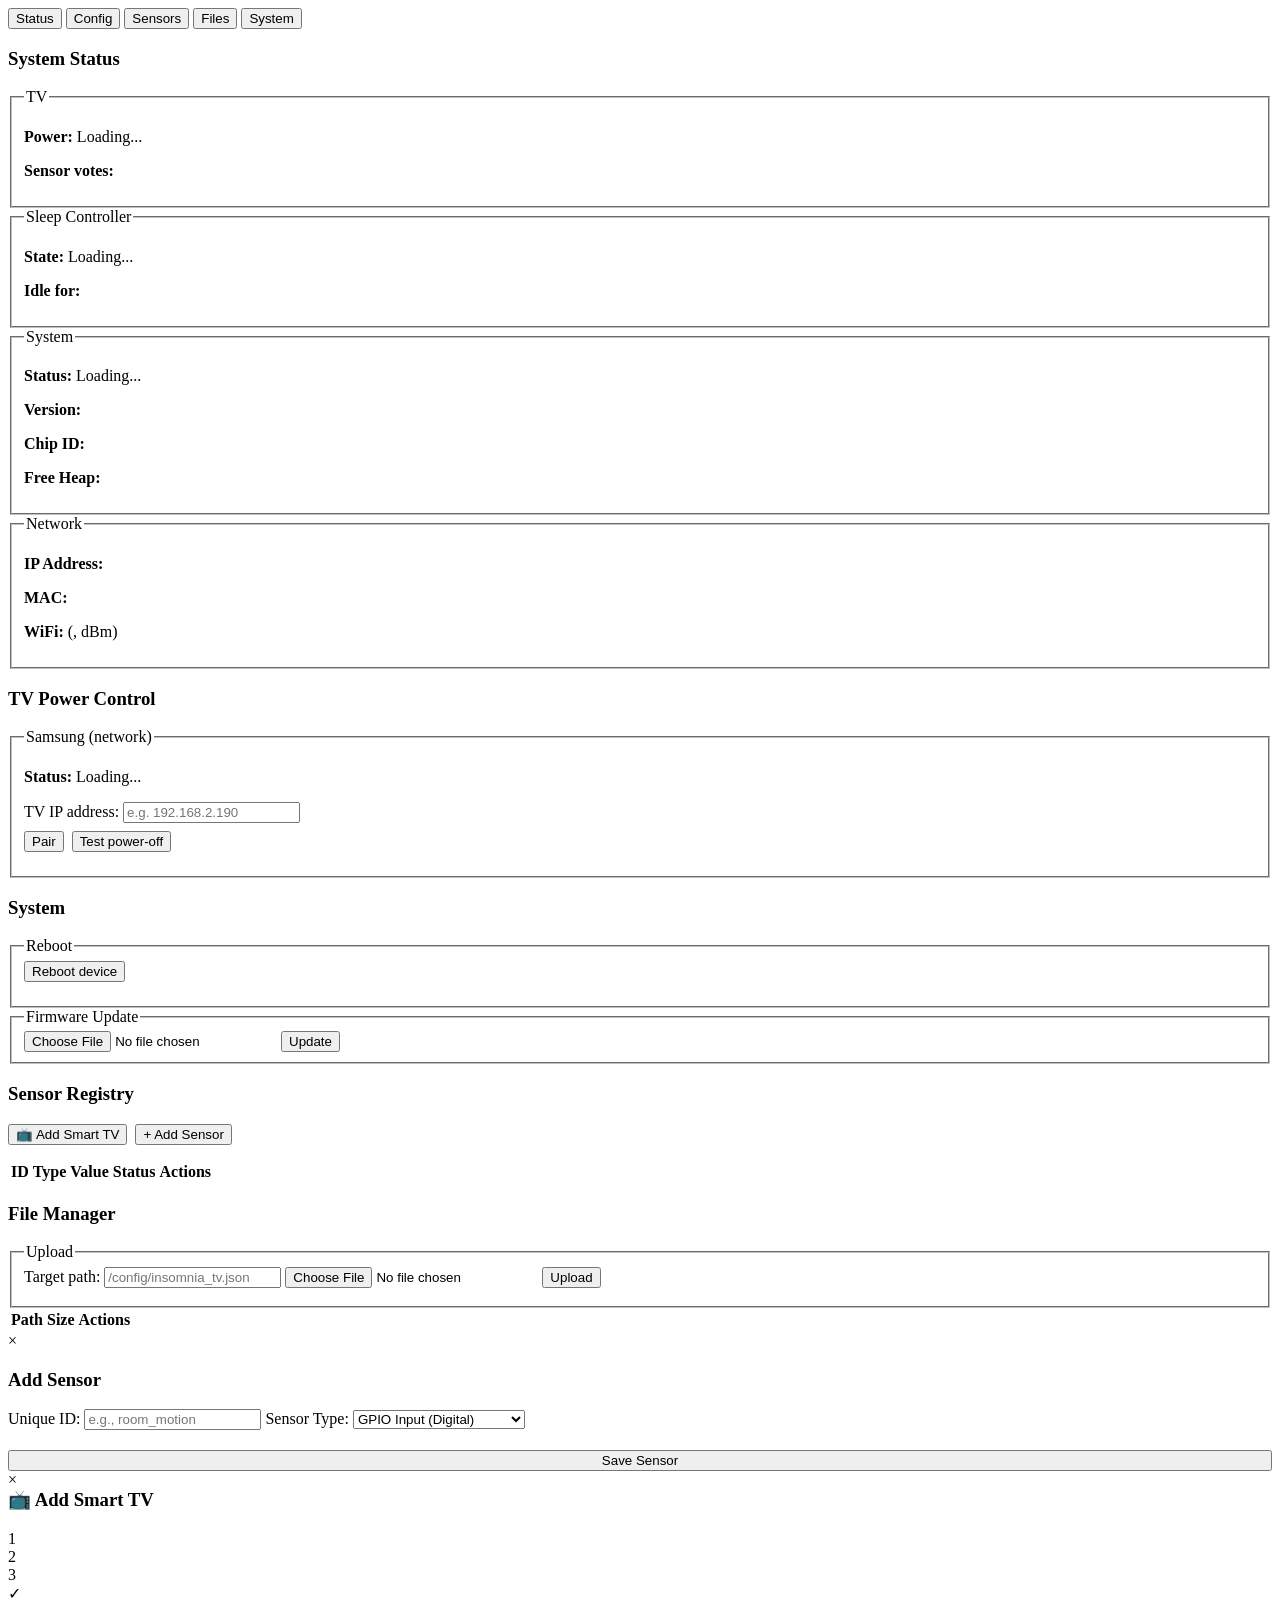
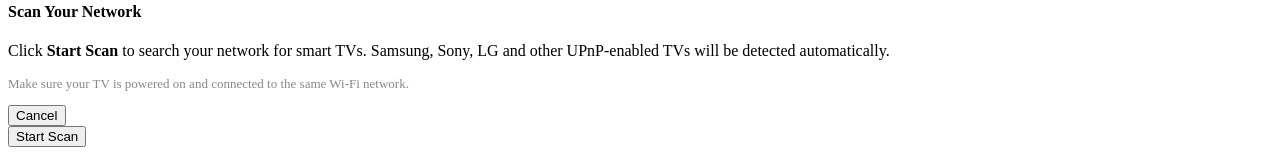
==== src/web/ui/index.html @ b7cfd7fa "refactor(web): move the UI out of WebServer.cpp into src/web/ui" ====
<!DOCTYPE html>
<html>
<head>
    <meta charset="utf-8">
    <meta name="viewport" content="width=device-width, initial-scale=1">
    <title>insomniaTV</title>
    <style>@@STYLE@@    </style>
</head>
<body>

<div class="tab">
  <button class="tablinks" onclick="openTab(event,'Status')">Status</button>
  <button class="tablinks" onclick="openTab(event,'Config')">Config</button>
  <button class="tablinks" onclick="openTab(event,'Sensors')">Sensors</button>
  <button class="tablinks" onclick="openTab(event,'Files')">Files</button>
  <button class="tablinks" onclick="openTab(event,'System')">System</button>
</div>

<div id="Status" class="tabcontent">
  <h3>System Status</h3>
  <fieldset>
    <legend>TV</legend>
    <p><b>Power:</b> <span id="tv-power_state" class="state-badge">Loading...</span></p>
    <p><b>Sensor votes:</b></p>
    <div id="tv-contributions" style="display:flex;gap:6px;flex-wrap:wrap;"></div>
  </fieldset>
  <fieldset>
    <legend>Sleep Controller</legend>
    <p><b>State:</b> <span id="sys-sleepState" class="state-badge">Loading...</span></p>
    <p><b>Idle for:</b> <span id="sys-lastActivity"></span></p>
  </fieldset>
  <fieldset>
    <legend>System</legend>
    <p><b>Status:</b> <span id="sys-status">Loading...</span></p>
    <p><b>Version:</b> <span id="sys-version"></span></p>
    <p><b>Chip ID:</b> <span id="sys-chipId"></span></p>
    <p><b>Free Heap:</b> <span id="sys-freeHeap"></span></p>
  </fieldset>
  <fieldset>
    <legend>Network</legend>
    <p><b>IP Address:</b> <span id="sys-ip"></span></p>
    <p><b>MAC:</b> <span id="sys-mac"></span></p>
    <p><b>WiFi:</b> <span id="sys-wifiStatus"></span> (<span id="sys-ssid"></span>, <span id="sys-rssi"></span> dBm)</p>
  </fieldset>
</div>

<div id="Config" class="tabcontent">
  <h3>TV Power Control</h3>
  <fieldset>
    <legend>Samsung (network)</legend>
    <p><b>Status:</b> <span id="tvc-status">Loading...</span></p>
    <label>TV IP address:</label>
    <input type="text" id="tvc-host" placeholder="e.g. 192.168.2.190" style="margin-bottom:8px">
    <div style="display:flex;gap:8px;flex-wrap:wrap;">
      <button id="tvc-pair-btn" onclick="pairTv(document.getElementById('tvc-host').value.trim(), 'tvc-msg', 'tvc-pair-btn')">Pair</button>
      <button class="btn-gray" id="tvc-off-btn" onclick="testPowerOff()">Test power-off</button>
    </div>
    <p id="tvc-msg" style="color:#555;font-size:14px"></p>
  </fieldset>
</div>

<div id="System" class="tabcontent">
  <h3>System</h3>
  <fieldset>
    <legend>Reboot</legend>
    <button class="btn-gray" onclick="rebootDevice()">Reboot device</button>
    <p id="sys-reboot-msg" style="color:#555;font-size:14px"></p>
  </fieldset>
  <fieldset>
    <legend>Firmware Update</legend>
    <form method="POST" action="/update" enctype="multipart/form-data">
      <input type="file" name="update">
      <input type="submit" value="Update">
    </form>
  </fieldset>
</div>

<div id="Sensors" class="tabcontent">
  <h3>Sensor Registry</h3>
  <div style="display:flex;gap:8px;margin-bottom:15px;flex-wrap:wrap;">
    <button class="btn-tv" onclick="openWizard()">&#128250; Add Smart TV</button>
    <button onclick="openModal()">+ Add Sensor</button>
  </div>
  <table>
    <thead>
      <tr><th>ID</th><th>Type</th><th>Value</th><th>Status</th><th>Actions</th></tr>
    </thead>
    <tbody id="sensor-table-body"></tbody>
  </table>
</div>

<div id="Files" class="tabcontent">
  <h3>File Manager</h3>
  <fieldset>
    <legend>Upload</legend>
    <label>Target path:</label>
    <input type="text" id="upload-path" placeholder="/config/insomnia_tv.json" style="margin-bottom:8px">
    <input type="file" id="upload-file" style="margin-bottom:8px">
    <button onclick="uploadFile()">Upload</button>
  </fieldset>
  <table>
    <thead><tr><th>Path</th><th>Size</th><th>Actions</th></tr></thead>
    <tbody id="files-table-body"></tbody>
  </table>
  <div id="file-editor" style="display:none;margin-top:20px;background:white;padding:15px;border-radius:5px;border:1px solid #ccc;">
    <h4 id="editor-title" style="margin-top:0"></h4>
    <textarea id="editor-content" style="width:100%;height:300px;font-family:monospace;font-size:13px;box-sizing:border-box;border:1px solid #ccc;border-radius:4px;padding:8px;"></textarea>
    <div style="margin-top:10px;display:flex;gap:8px;">
      <button id="editor-save-btn" onclick="saveFile()">Save</button>
      <button class="btn-gray" onclick="closeEditor()">Cancel</button>
    </div>
  </div>
</div>

<!-- ── Add Sensor modal ─────────────────────────────────────────── -->
<div id="sensorModal" class="modal">
  <div class="modal-content">
    <span onclick="closeModal()" class="close">&times;</span>
    <h3>Add Sensor</h3>
    <label>Unique ID:</label>
    <input type="text" id="sensorId" placeholder="e.g., room_motion" required>
    <label>Sensor Type:</label>
    <select id="sensorType" onchange="updateFormFields()">
      <option value="gpio_input">GPIO Input (Digital)</option>
      <option value="gpio_analog">GPIO Analog (ADC)</option>
      <option value="ping">Ping (ICMP)</option>
      <option value="http">HTTP (GET)</option>
      <option value="upnp">UPnP (Discovery)</option>
      <option value="samsung_tv">Samsung TV power state</option>
    </select>
    <div id="dynamicFields"></div>
    <button type="button" onclick="saveSensor()" style="margin-top:20px;width:100%;">Save Sensor</button>
  </div>
</div>

<!-- ── Add Smart TV wizard ──────────────────────────────────────── -->
<div id="tvWizardModal" class="modal">
  <div class="modal-content wizard-modal">
    <span onclick="closeWizard()" class="close">&times;</span>
    <h3 style="margin-top:0">&#128250; Add Smart TV</h3>

    <div class="wz-progress">
      <div class="wz-dot active" id="wd1">1</div>
      <div class="wz-line" id="wl1"></div>
      <div class="wz-dot" id="wd2">2</div>
      <div class="wz-line" id="wl2"></div>
      <div class="wz-dot" id="wd3">3</div>
      <div class="wz-line" id="wl3"></div>
      <div class="wz-dot" id="wd4">&#10003;</div>
    </div>

    <!-- Step 1: intro / scan -->
    <div id="wpage1">
      <h4 style="margin-top:0">Scan Your Network</h4>
      <p>Click <b>Start Scan</b> to search your network for smart TVs. Samsung, Sony, LG and other UPnP-enabled TVs will be detected automatically.</p>
      <p style="color:#888;font-size:13px">Make sure your TV is powered on and connected to the same Wi-Fi network.</p>
    </div>

    <!-- Step 2: results -->
    <div id="wpage2" style="display:none">
      <h4 style="margin-top:0">Select Your TV</h4>
      <div id="wz-scan-status"><span class="spinner"></span>Scanning network&hellip;</div>
      <div id="wz-tv-list"></div>
    </div>

    <!-- Step 3: sensor preview -->
    <div id="wpage3" style="display:none">
      <h4 style="margin-top:0">Sensors to Create</h4>
      <p style="color:#555;font-size:14px;margin-top:0">The following sensors will monitor your TV. Edit the IDs or uncheck any you don&apos;t need.</p>
      <div id="wz-sensor-list"></div>
    </div>

    <!-- Step 4: done -->
    <div id="wpage4" style="display:none;text-align:center;padding:10px 0 6px">
      <span class="done-icon">&#9989;</span>
      <h4 id="wz-done-title" style="margin:4px 0 8px"></h4>
      <p id="wz-done-msg" style="color:#666;margin:0"></p>
      <div style="margin-top:16px;text-align:left;border-top:1px solid #eee;padding-top:12px">
        <p style="margin:0 0 8px">To let insomniaTV switch this TV off, pair it now. The TV will show an allow prompt.</p>
        <button class="btn-tv" id="wz-pair-btn" onclick="pairTv(wzTv.ip, 'wz-pair-msg', 'wz-pair-btn')">Pair for power control</button>
        <p id="wz-pair-msg" style="color:#555;font-size:14px;margin:8px 0 0"></p>
      </div>
    </div>

    <div class="wz-footer">
      <button id="wbtn-cancel" class="btn-gray" onclick="closeWizard()">Cancel</button>
      <div class="wz-footer-right">
        <button id="wbtn-back"   class="btn-gray" style="display:none" onclick="wzBack()">&#8592; Back</button>
        <button id="wbtn-rescan" class="btn-tv"   style="display:none" onclick="wzStartScan()">&#8635; Rescan</button>
        <button id="wbtn-scan"   class="btn-tv"   onclick="wzStartScan()">Start Scan</button>
        <button id="wbtn-add"    class="btn-tv"   style="display:none" onclick="wzCreate()">Add to Sensors &#8594;</button>
        <button id="wbtn-done"   style="display:none" onclick="closeWizard();loadSensors()">Done</button>
      </div>
    </div>
  </div>
</div>

<script>@@SCRIPT@@</script>

</body>
</html>
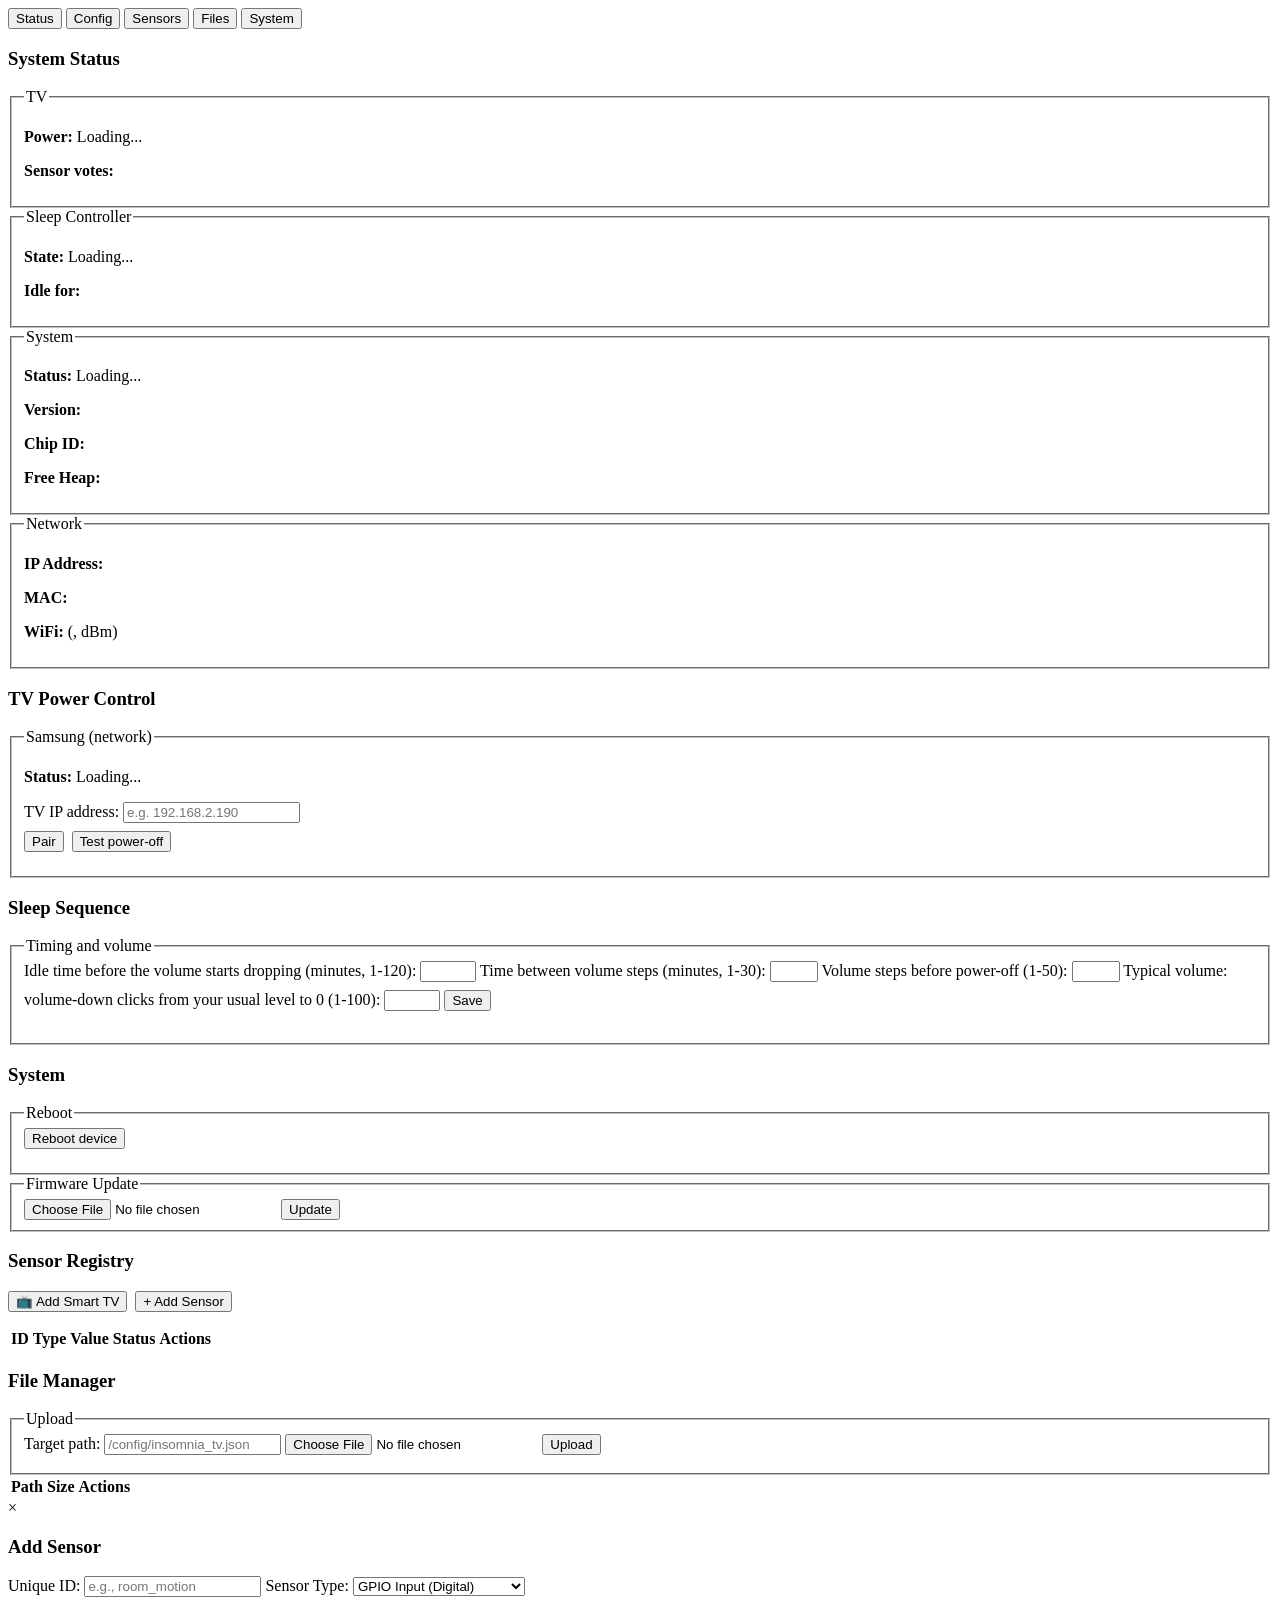
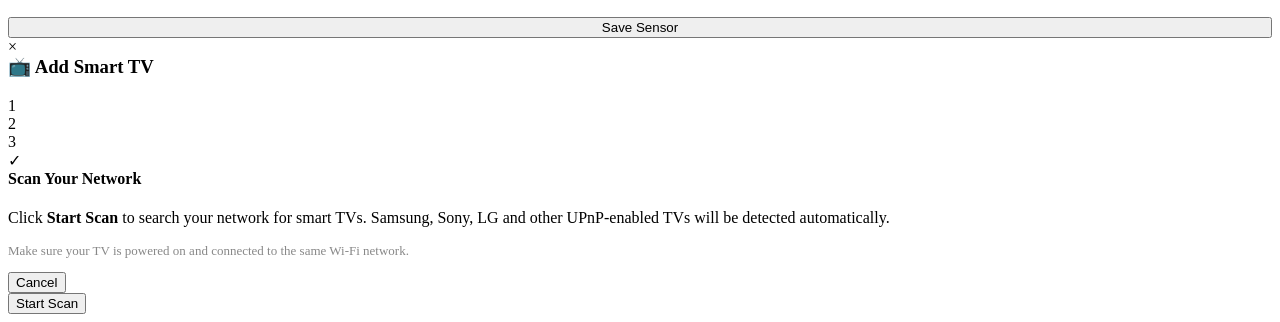
==== commit 1498c2a5: "feat(web): edit the sleep-sequence timing and typical volume in the Config tab" ====
--- a/src/web/ui/index.html
+++ b/src/web/ui/index.html
@@ -57,6 +57,20 @@
       <button class="btn-gray" id="tvc-off-btn" onclick="testPowerOff()">Test power-off</button>
     </div>
     <p id="tvc-msg" style="color:#555;font-size:14px"></p>
+  </fieldset>
+  <h3>Sleep Sequence</h3>
+  <fieldset>
+    <legend>Timing and volume</legend>
+    <label>Idle time before the volume starts dropping (minutes, 1-120):</label>
+    <input type="number" id="bh-inactivity" min="1" max="120" style="margin-bottom:8px">
+    <label>Time between volume steps (minutes, 1-30):</label>
+    <input type="number" id="bh-interval" min="1" max="30" style="margin-bottom:8px">
+    <label>Volume steps before power-off (1-50):</label>
+    <input type="number" id="bh-steps" min="1" max="50" style="margin-bottom:8px">
+    <label>Typical volume: volume-down clicks from your usual level to 0 (1-100):</label>
+    <input type="number" id="bh-volume" min="1" max="100" style="margin-bottom:8px">
+    <button id="bh-save-btn" onclick="saveBehavior()">Save</button>
+    <p id="bh-msg" style="color:#555;font-size:14px"></p>
   </fieldset>
 </div>
 
